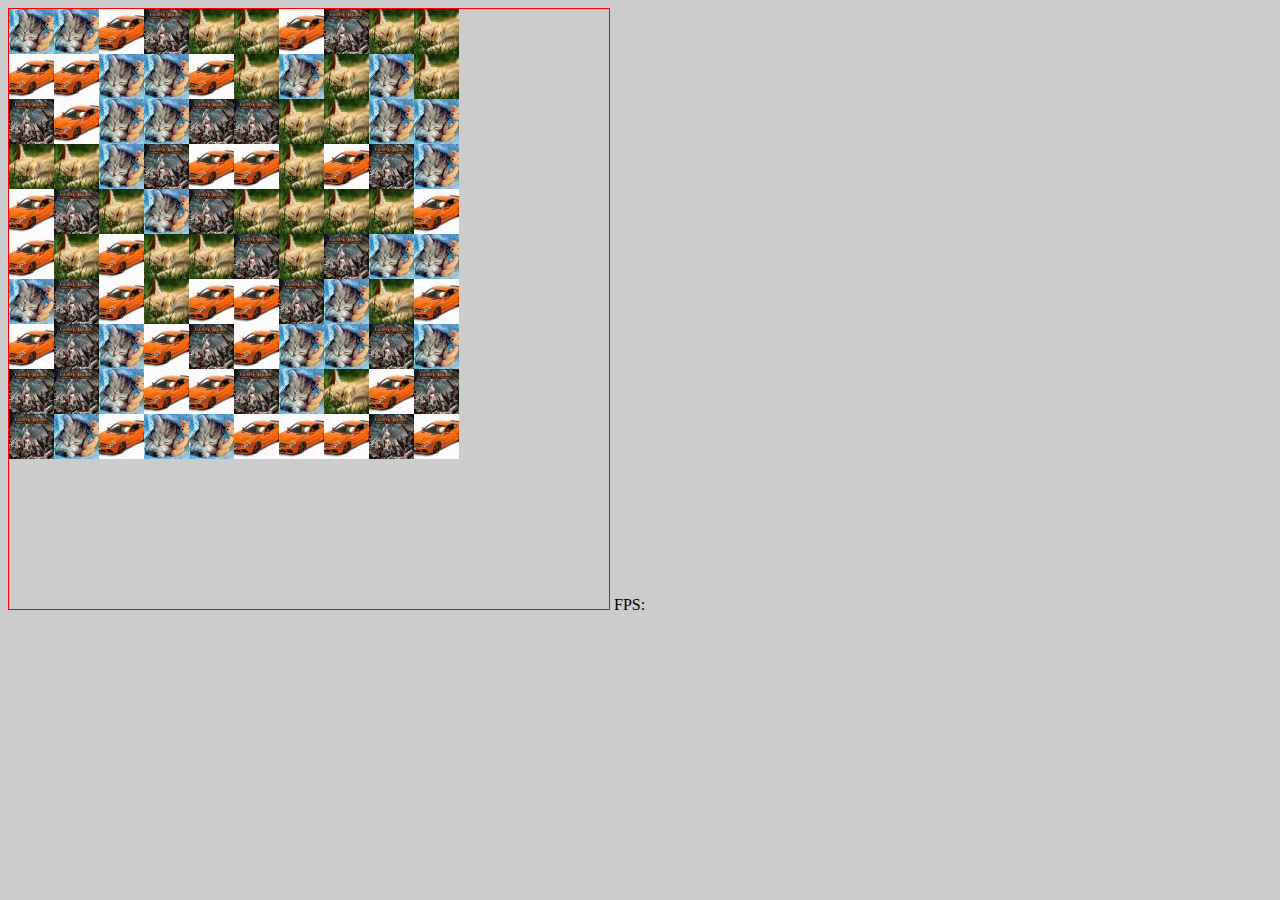
==== index.html @ e722c749 "ADD: first commit" ====
<!DOCTYPE html>
<html>
	<head>
		<title>Kocke 123</title>
		<link type="text/css" rel="stylesheet" href="css/kocke123.css" />
	</head>
	<body>
		<canvas id="canvas" width="600" height="600"></canvas>
		FPS: <span id="fps"></span>
		<span id="info"></span>

		<script src="js/jawsjs.js"></script>
		<script src="js/kocke123.js"></script>
	</body>
</html>
---- css/kocke123.css ----
body {
	background-color: #cccccc;
}

canvas {
	border: 1px solid red;
}
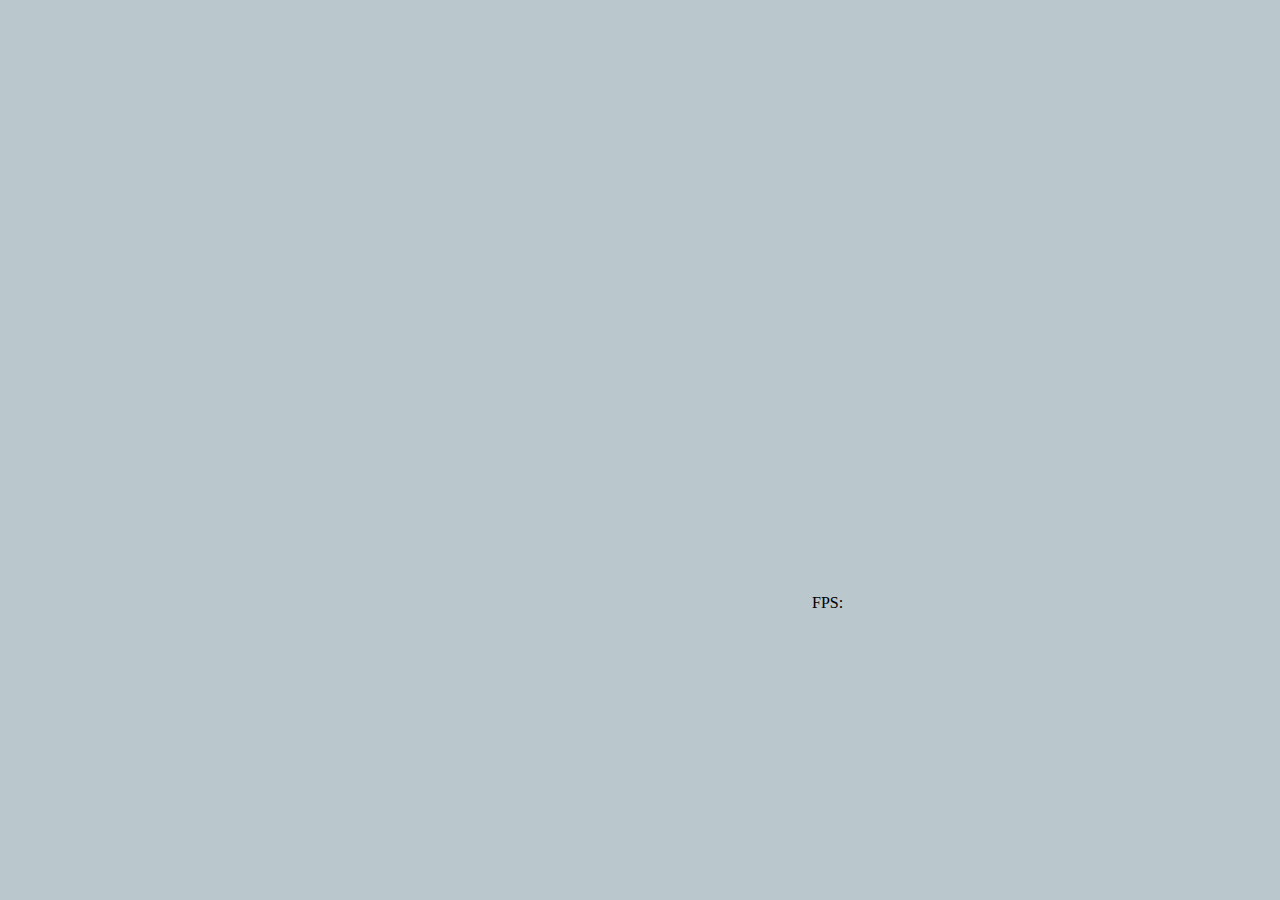
==== commit 8256edb7: "UPD: some stuff. WIP ..." ====
--- a/index.html
+++ b/index.html
@@ -5,11 +5,16 @@
 		<link type="text/css" rel="stylesheet" href="css/kocke123.css" />
 	</head>
 	<body>
-		<canvas id="canvas" width="600" height="600"></canvas>
+		<canvas id="canvas" width="800" height="600"></canvas>
 		FPS: <span id="fps"></span>
 		<span id="info"></span>
 
-		<script src="js/jawsjs.js"></script>
+		<script src="../../jawsjs/src/core.js"></script>
+		<script src="../../jawsjs/src/assets.js"></script>
+		<script src="../../jawsjs/src/gfx.js"></script>
+		<script src="../../jawsjs/src/sprite.js"></script>
+		<script src="../../jawsjs/src/input.js"></script>
+		<script src="../../jawsjs/src/game_loop.js"></script>
 		<script src="js/kocke123.js"></script>
 	</body>
 </html>--- a/css/kocke123.css
+++ b/css/kocke123.css
@@ -1,7 +1,7 @@
 body {
-	background-color: #cccccc;
+	background-color: #BAC7CD;
 }
 
 canvas {
-	border: 1px solid red;
+	
 }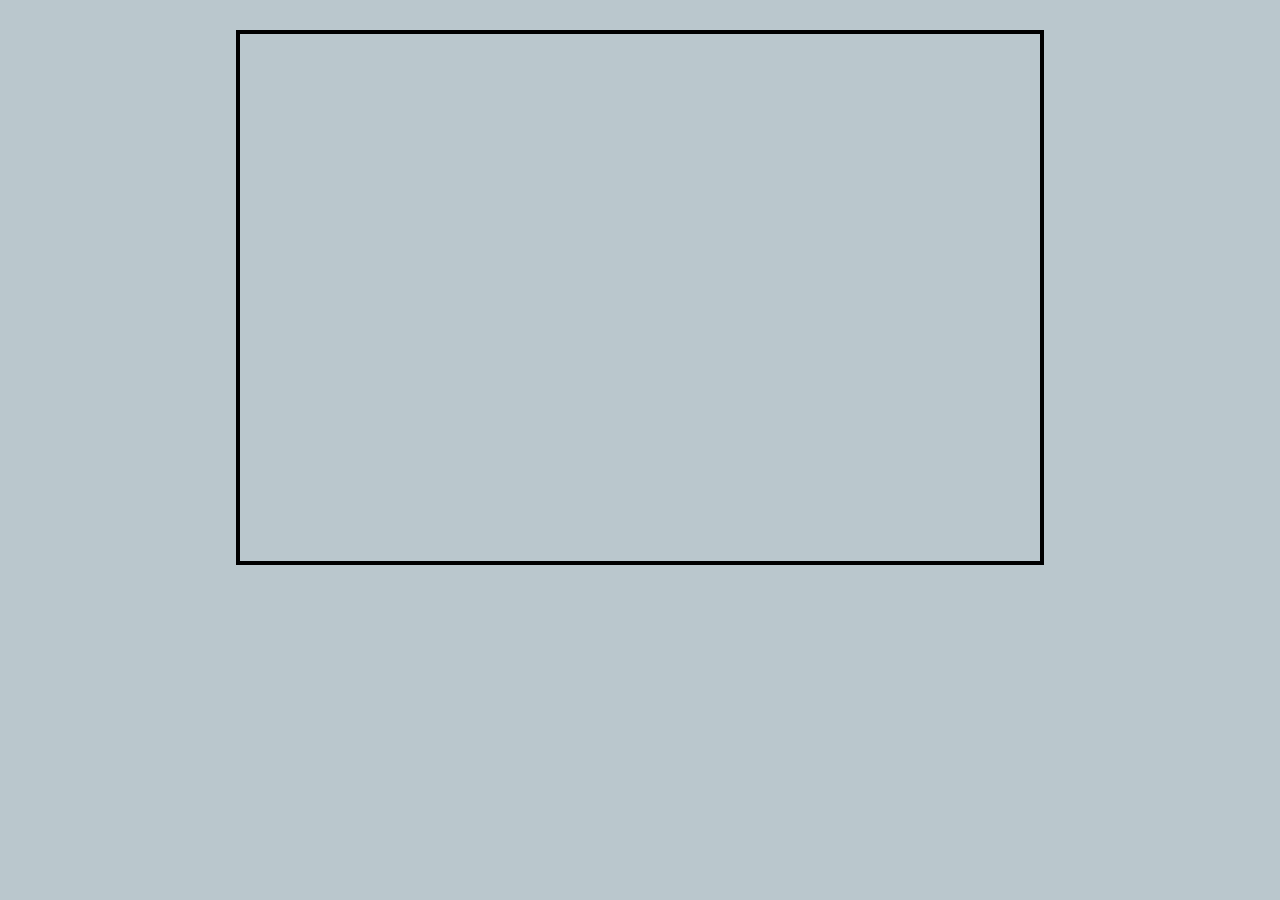
==== commit 25b8ce67: "UPD: splash screen" ====
--- a/index.html
+++ b/index.html
@@ -2,12 +2,26 @@
 <html>
 	<head>
 		<title>Kocke 123</title>
-		<link type="text/css" rel="stylesheet" href="css/kocke123.css" />
+		<style type="text/css">
+		body {
+			background-color: #BAC7CD;
+			margin: 0;
+			padding: 0;
+		}
+
+		canvas {
+			display: block;
+			width: 800px;
+			height: 527px;
+			border: 4px solid black;
+			margin-top: 30px;
+			margin-left: auto;
+			margin-right: auto;
+		}
+		</style>
 	</head>
 	<body>
-		<canvas id="canvas" width="800" height="600"></canvas>
-		FPS: <span id="fps"></span>
-		<span id="info"></span>
+		<canvas id="canvas" width="800" height="527"></canvas>
 
 		<script src="../../jawsjs/src/core.js"></script>
 		<script src="../../jawsjs/src/assets.js"></script>
@@ -15,6 +29,11 @@
 		<script src="../../jawsjs/src/sprite.js"></script>
 		<script src="../../jawsjs/src/input.js"></script>
 		<script src="../../jawsjs/src/game_loop.js"></script>
+		<script src="js/splash_screen.js"></script>
+		<script src="js/menu.js"></script>
+		<script src="js/play.js"></script>
+		<script src="js/game_over.js"></script>
+		<script src="js/mid_level.js"></script>
 		<script src="js/kocke123.js"></script>
 	</body>
 </html>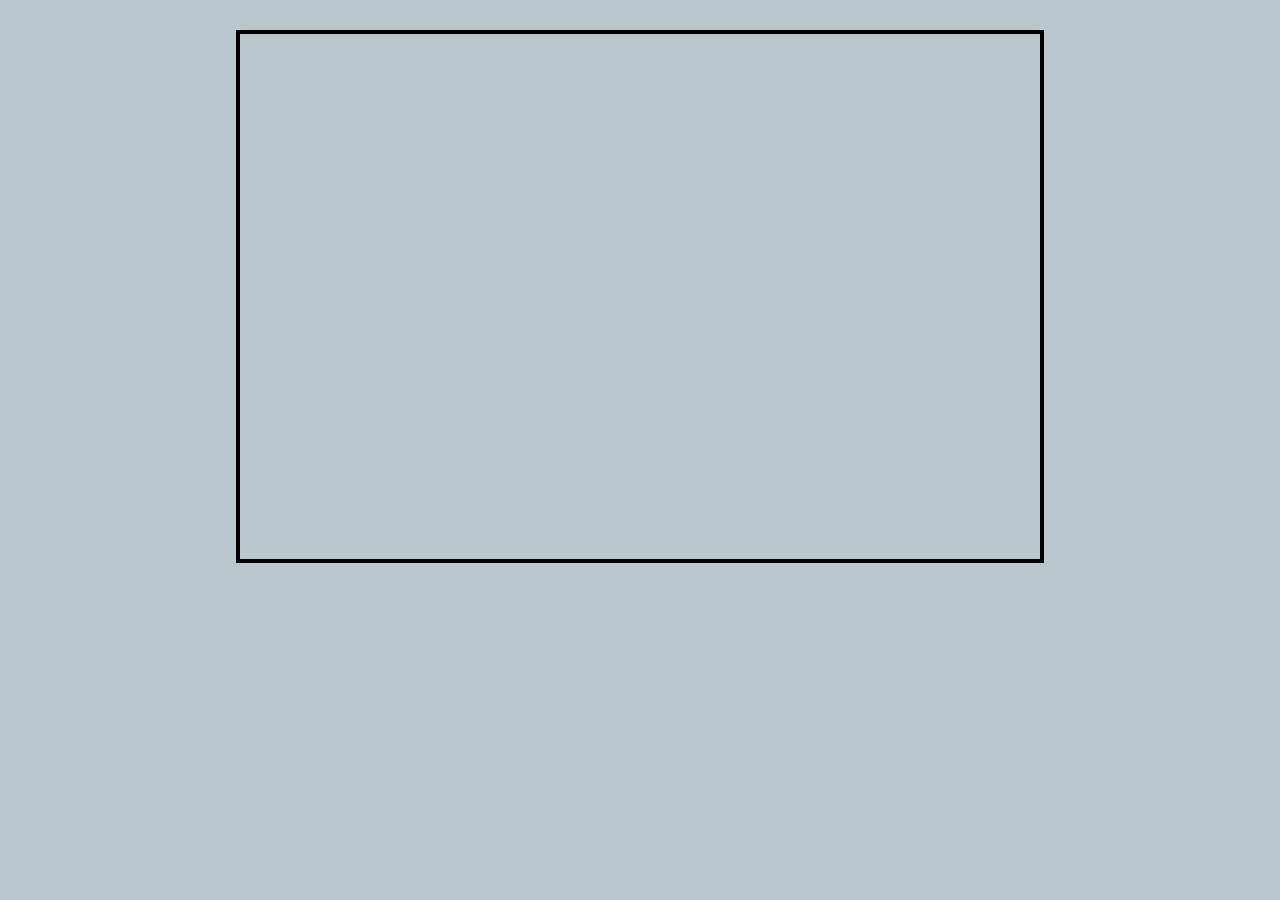
==== commit 856d1cc1: "UPD: game play state" ====
--- a/index.html
+++ b/index.html
@@ -12,7 +12,7 @@
 		canvas {
 			display: block;
 			width: 800px;
-			height: 527px;
+			height: 525px;
 			border: 4px solid black;
 			margin-top: 30px;
 			margin-left: auto;
@@ -21,7 +21,7 @@
 		</style>
 	</head>
 	<body>
-		<canvas id="canvas" width="800" height="527"></canvas>
+		<canvas id="canvas" width="800" height="525"></canvas>
 
 		<script src="../../jawsjs/src/core.js"></script>
 		<script src="../../jawsjs/src/assets.js"></script>
